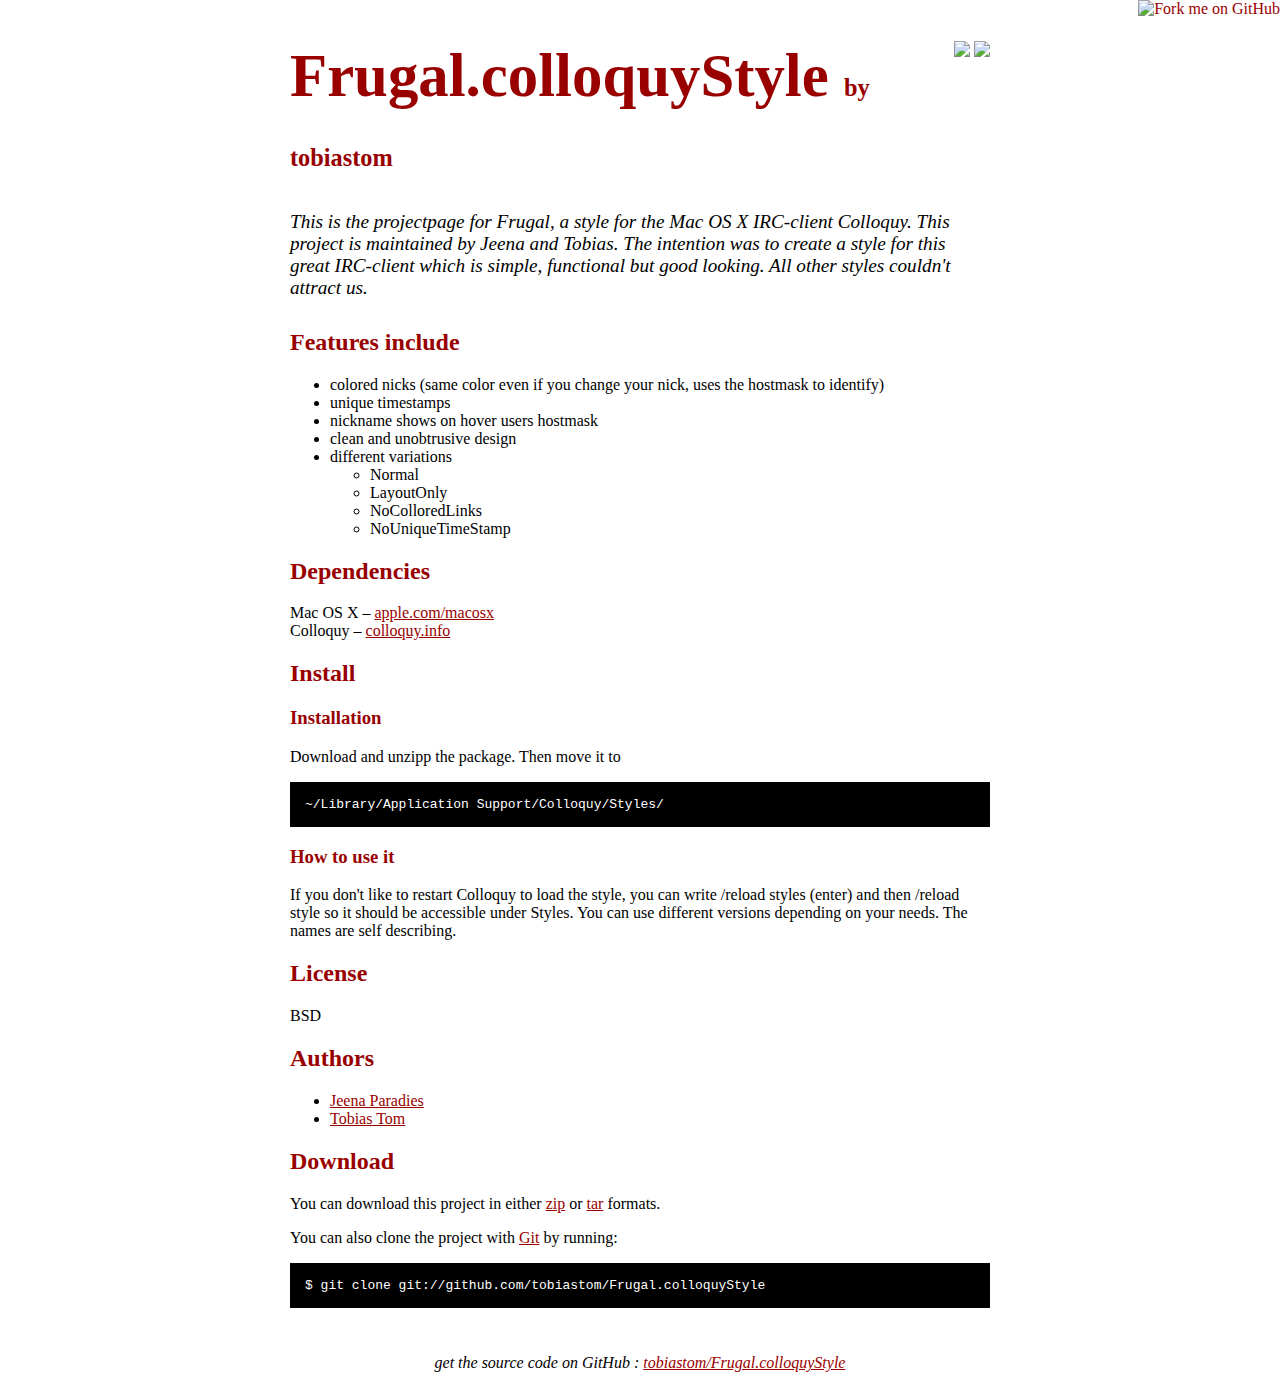
==== index.html @ 9bb23cd9 "Removed really ugly colors" ====
<!DOCTYPE html PUBLIC "-//W3C//DTD XHTML 1.0 Strict//EN"
	"http://www.w3.org/TR/xhtml1/DTD/xhtml1-strict.dtd">

<html xmlns="http://www.w3.org/1999/xhtml" xml:lang="en" lang="en">
<head>
	<meta http-equiv="Content-Type" content="text/html; charset=utf-8"/>

	<title>tobiastom/Frugal.colloquyStyle @ GitHub</title>
	
	<style type="text/css">
		body {
  		margin-top: 1.0em;
  		background-color: #fff;
		  font-family: "Helvetica,Arial,FreeSans"; 
  		color: #000000;
    }
    #container {
      margin: 0 auto;
      width: 700px;
    }
		h1 { font-size: 3.8em; color: #900; margin-bottom: 3px; }
		h1 .small { font-size: 0.4em; }
		h1 a { text-decoration: none }
		h2 { font-size: 1.5em; color: #900; }
    h3 { color: #900; }
    a { color: #900; }
    .description { font-size: 1.2em; margin-bottom: 30px; margin-top: 30px; font-style: italic;}
    .download { float: right; }
		pre { background: #000; color: #fff; padding: 15px;}
    hr { border: 0; width: 80%; border-bottom: 1px solid #aaa}
    .footer { text-align:center; padding-top:30px; font-style: italic; }
	</style>
	
</head>

<body>
  <a href="http://github.com/tobiastom/Frugal.colloquyStyle"><img style="position: absolute; top: 0; right: 0; border: 0;" src="http://s3.amazonaws.com/github/ribbons/forkme_right_darkblue_121621.png" alt="Fork me on GitHub" /></a>
  
  <div id="container">

    <div class="download">
      <a href="http://github.com/tobiastom/Frugal.colloquyStyle/zipball/master">
        <img border="0" width="90" src="http://github.com/images/modules/download/zip.png"></a>
      <a href="http://github.com/tobiastom/Frugal.colloquyStyle/tarball/master">
        <img border="0" width="90" src="http://github.com/images/modules/download/tar.png"></a>
    </div>
      
    <h1><a href="http://github.com/tobiastom/Frugal.colloquyStyle">Frugal.colloquyStyle</a> 
      <span class="small">by <a href="http://github.com/tobiastom">tobiastom</a></span></h1>

    <div class="description">
      This is the projectpage for Frugal, a style for the  Mac OS X IRC-client Colloquy. This project is maintained by Jeena and Tobias.

The intention was to create a style for this great IRC-client which is simple, functional but good looking. All other styles couldn't attract us.
    </div>

    <h2>Features include</h2>

    <ul>
        <li>colored nicks (same color even if you change your nick, uses the hostmask to identify)</li>
        <li>unique timestamps</li>
        <li>nickname shows on hover users hostmask</li>
        <li>clean and unobtrusive design</li>
        <li>different variations
            <ul>
                <li>Normal</li>
                <li>LayoutOnly</li>
                <li>NoColloredLinks</li>
                <li>NoUniqueTimeStamp</li>
            </ul>
        </li>
    </ul>

    <h2>Dependencies</h2>
    <p>Mac OS X – <a href="http://www.apple.com/macosx/">apple.com/macosx</a><br />
        Colloquy – <a href="http://colloquy.info/">colloquy.info</a></p>

    <h2>Install</h2>
    <h3>Installation</h3>
    <p>Download and unzipp the package. Then move it to <pre>~/Library/Application Support/Colloquy/Styles/</pre></p>
    <h3>How to use it</h3>
    <p>If you don't like to restart Colloquy to load the style, you can write /reload styles (enter) and then /reload style so it should be accessible under Styles. You can use different versions depending on your needs. The names are self describing.</p>

    <h2>License</h2>
    <p>BSD</p>
    
    <h2>Authors</h2>
    <ul>
        <li><a href="mailto:spam@jeenaparadies.net">Jeena Paradies</a></li>
        <li><a href="mailto:t.tom@succont.de">Tobias Tom</a></li>
    </ul>

    <h2>Download</h2>
    <p>
      You can download this project in either
      <a href="http://github.com/tobiastom/Frugal.colloquyStyle/zipball/master">zip</a> or
      <a href="http://github.com/tobiastom/Frugal.colloquyStyle/tarball/master">tar</a> formats.
    </p>
    <p>You can also clone the project with <a href="http://git-scm.com">Git</a>
      by running:
      <pre>$ git clone git://github.com/tobiastom/Frugal.colloquyStyle</pre>
    </p>
      
    <div class="footer">
      get the source code on GitHub : <a href="http://github.com/tobiastom/Frugal.colloquyStyle">tobiastom/Frugal.colloquyStyle</a>
    </div>
    
  </div>

  
</body>
</html>
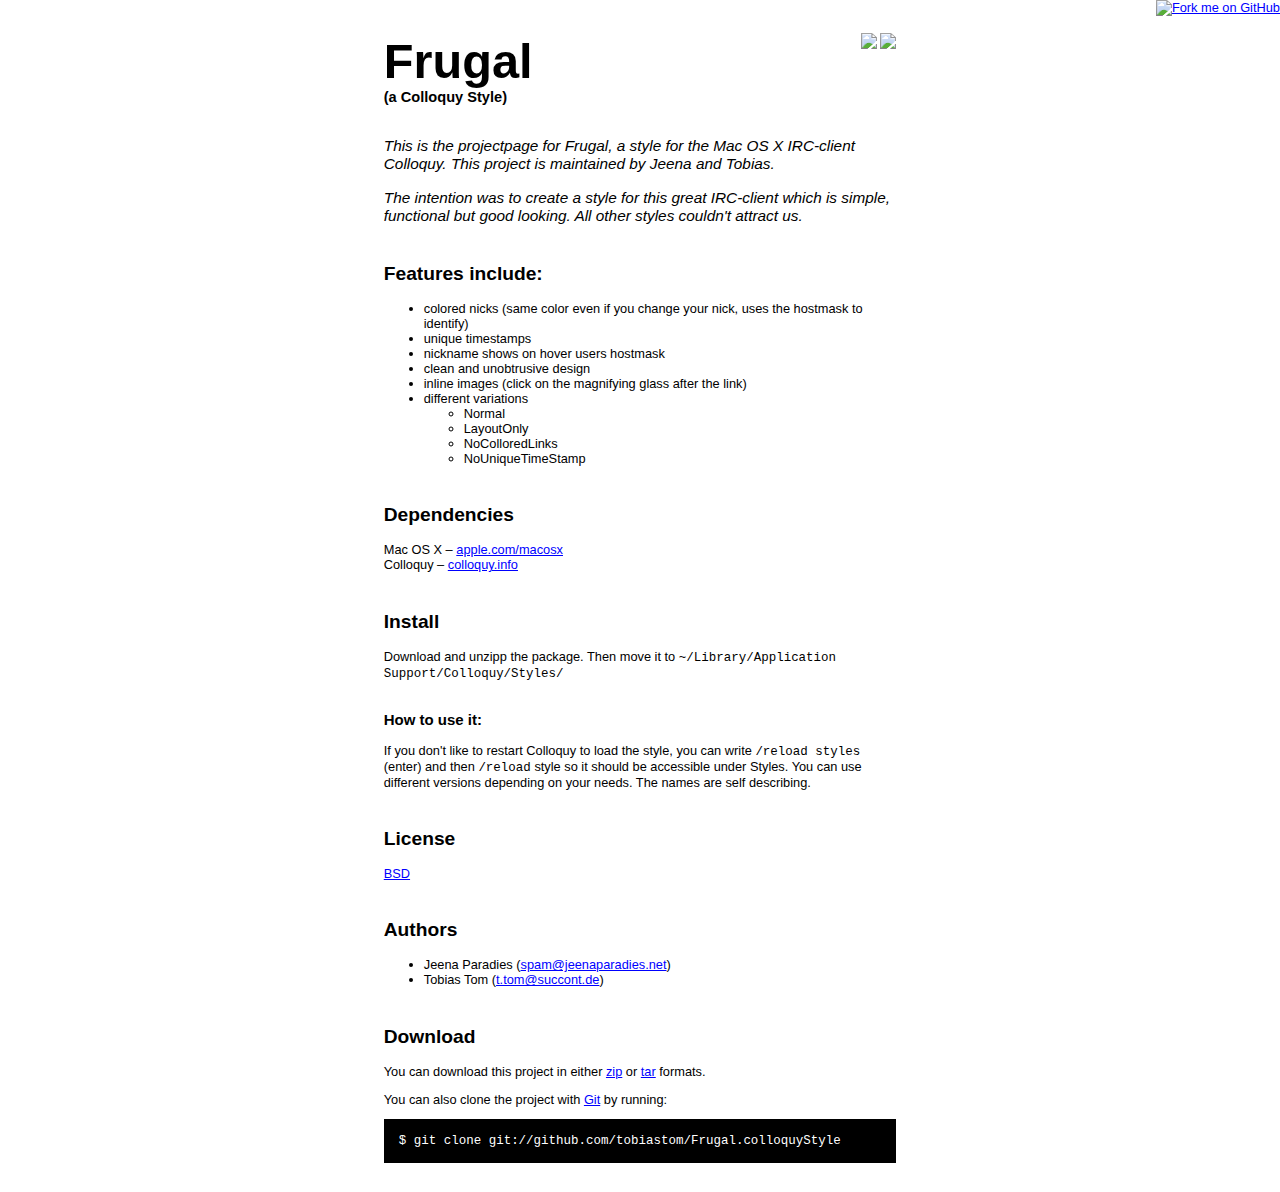
==== commit 3f01fc2b: "fixed html, css and colours" ====
--- a/index.html
+++ b/index.html
@@ -4,63 +4,59 @@
 <html xmlns="http://www.w3.org/1999/xhtml" xml:lang="en" lang="en">
 <head>
 	<meta http-equiv="Content-Type" content="text/html; charset=utf-8"/>
-
 	<title>tobiastom/Frugal.colloquyStyle @ GitHub</title>
-	
 	<style type="text/css">
-		body {
-  		margin-top: 1.0em;
-  		background-color: #fff;
-		  font-family: "Helvetica,Arial,FreeSans"; 
-  		color: #000000;
-    }
-    #container {
-      margin: 0 auto;
-      width: 700px;
-    }
-		h1 { font-size: 3.8em; color: #900; margin-bottom: 3px; }
-		h1 .small { font-size: 0.4em; }
-		h1 a { text-decoration: none }
-		h2 { font-size: 1.5em; color: #900; }
-    h3 { color: #900; }
-    a { color: #900; }
-    .description { font-size: 1.2em; margin-bottom: 30px; margin-top: 30px; font-style: italic;}
-    .download { float: right; }
+		body { margin: 1.0em 1em 2em 1em; background-color: white; color: black; font-family: "Lucida Grande", Helvetica, Arial, sans-serif; font-size: 100.1%; }
+    	#container { margin: 0 auto; max-width: 40em; font-size: 0.8em; }
+		#fork { position: absolute; top: 0; right: 0; border: 0; }
+		h1 { font-size: 3.8em; }
+		h1 span { font-size: 0.3em; display: block; }
+		h1 a { text-decoration: none; color: black; }
+		h2 { font-size: 1.5em; margin-top: 2em; }
+		h3 { margin-top: 2em; }
+		a { color: blue; }
+		a img { border: none; }
+		code, pre { font-size: 1.2em; }
+    	.description { font-size: 1.2em; margin: 30px 0; font-style: italic;}
+    	.download { float: right; }
+		.download img { width: 90px; }
 		pre { background: #000; color: #fff; padding: 15px;}
-    hr { border: 0; width: 80%; border-bottom: 1px solid #aaa}
-    .footer { text-align:center; padding-top:30px; font-style: italic; }
 	</style>
 	
 </head>
 
 <body>
-  <a href="http://github.com/tobiastom/Frugal.colloquyStyle"><img style="position: absolute; top: 0; right: 0; border: 0;" src="http://s3.amazonaws.com/github/ribbons/forkme_right_darkblue_121621.png" alt="Fork me on GitHub" /></a>
   
   <div id="container">
+	
+	<div id="fork">
+		<a href="http://github.com/tobiastom/Frugal.colloquyStyle">
+			<img src="http://s3.amazonaws.com/github/ribbons/forkme_right_darkblue_121621.png" alt="Fork me on GitHub" />
+		</a>
+	</div>
 
     <div class="download">
       <a href="http://github.com/tobiastom/Frugal.colloquyStyle/zipball/master">
-        <img border="0" width="90" src="http://github.com/images/modules/download/zip.png"></a>
+        <img src="http://github.com/images/modules/download/zip.png"></a>
       <a href="http://github.com/tobiastom/Frugal.colloquyStyle/tarball/master">
-        <img border="0" width="90" src="http://github.com/images/modules/download/tar.png"></a>
+        <img src="http://github.com/images/modules/download/tar.png"></a>
     </div>
       
-    <h1><a href="http://github.com/tobiastom/Frugal.colloquyStyle">Frugal.colloquyStyle</a> 
-      <span class="small">by <a href="http://github.com/tobiastom">tobiastom</a></span></h1>
+    <h1><a href="http://github.com/tobiastom/Frugal.colloquyStyle">Frugal <span>(a Colloquy Style)</span></a></h1>
 
     <div class="description">
-      This is the projectpage for Frugal, a style for the  Mac OS X IRC-client Colloquy. This project is maintained by Jeena and Tobias.
-
-The intention was to create a style for this great IRC-client which is simple, functional but good looking. All other styles couldn't attract us.
+		<p>This is the projectpage for Frugal, a style for the  Mac OS X IRC-client Colloquy. This project is maintained by Jeena and Tobias.</p>
+		<p>The intention was to create a style for this great IRC-client which is simple, functional but good looking. All other styles couldn't attract us.</p>
     </div>
 
-    <h2>Features include</h2>
+    <h2>Features include:</h2>
 
     <ul>
         <li>colored nicks (same color even if you change your nick, uses the hostmask to identify)</li>
         <li>unique timestamps</li>
         <li>nickname shows on hover users hostmask</li>
         <li>clean and unobtrusive design</li>
+		<li>inline images (click on the magnifying glass after the link)</li>
         <li>different variations
             <ul>
                 <li>Normal</li>
@@ -76,19 +72,21 @@
         Colloquy – <a href="http://colloquy.info/">colloquy.info</a></p>
 
     <h2>Install</h2>
-    <h3>Installation</h3>
-    <p>Download and unzipp the package. Then move it to <pre>~/Library/Application Support/Colloquy/Styles/</pre></p>
-    <h3>How to use it</h3>
-    <p>If you don't like to restart Colloquy to load the style, you can write /reload styles (enter) and then /reload style so it should be accessible under Styles. You can use different versions depending on your needs. The names are self describing.</p>
+    <p>Download and unzipp the package. Then move it to <code>~/Library/Application Support/Colloquy/Styles/</code></p>
 
-    <h2>License</h2>
-    <p>BSD</p>
-    
-    <h2>Authors</h2>
-    <ul>
-        <li><a href="mailto:spam@jeenaparadies.net">Jeena Paradies</a></li>
-        <li><a href="mailto:t.tom@succont.de">Tobias Tom</a></li>
-    </ul>
+	<h3>How to use it:</h3>
+	<p>If you don't like to restart Colloquy to load the style, you can write <code>/reload styles</code> (enter)
+		and then <code>/reload</code> style so it should be accessible under Styles. You can use different versions
+		depending on your needs. The names are self describing.</p>
+
+	<h2>License</h2>
+	<p><a href="http://www.opensource.org/licenses/bsd-license.php">BSD</a></p>
+	
+	<h2>Authors</h2>
+	<ul>
+		<li>Jeena Paradies (<a href="mailto:spam@jeenaparadies.net">spam@jeenaparadies.net</a>)</li>
+		<li>Tobias Tom (<a href="mailto:t.tom@succont.de">t.tom@succont.de</a>)</li>
+	</ul>
 
     <h2>Download</h2>
     <p>
@@ -100,13 +98,7 @@
       by running:
       <pre>$ git clone git://github.com/tobiastom/Frugal.colloquyStyle</pre>
     </p>
-      
-    <div class="footer">
-      get the source code on GitHub : <a href="http://github.com/tobiastom/Frugal.colloquyStyle">tobiastom/Frugal.colloquyStyle</a>
-    </div>
-    
+
   </div>
-
-  
 </body>
-</html>
+</html>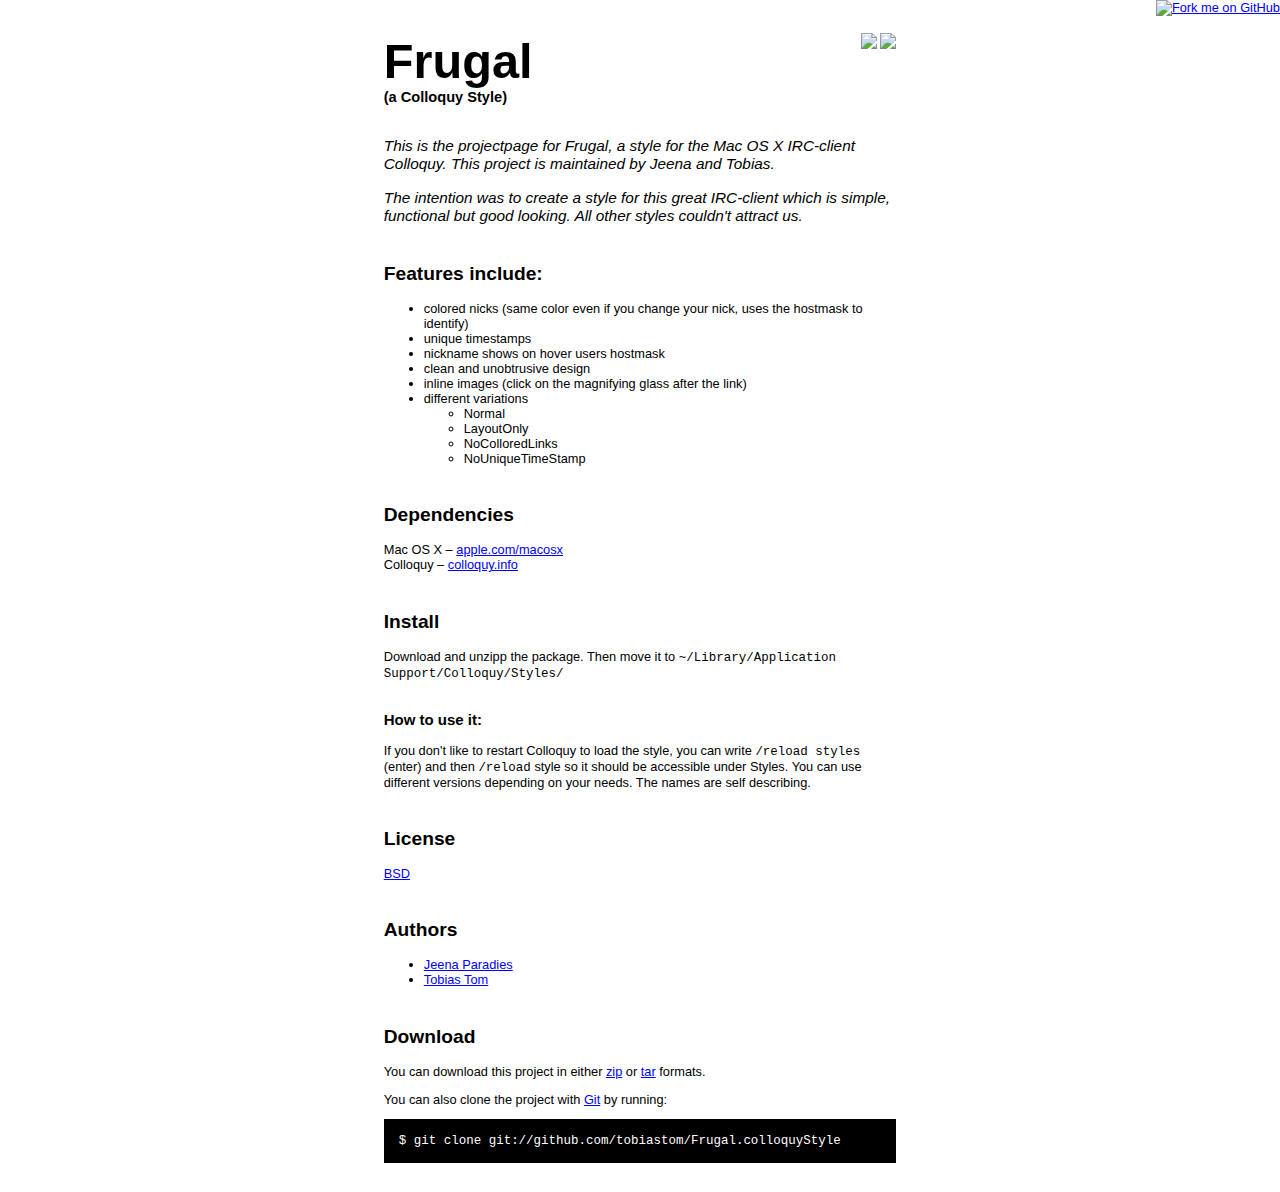
==== commit f14a5e63: "merge" ====
--- a/index.html
+++ b/index.html
@@ -49,6 +49,7 @@
 		<p>The intention was to create a style for this great IRC-client which is simple, functional but good looking. All other styles couldn't attract us.</p>
     </div>
 
+
     <h2>Features include:</h2>
 
     <ul>
@@ -84,9 +85,9 @@
 	
 	<h2>Authors</h2>
 	<ul>
-		<li>Jeena Paradies (<a href="mailto:spam@jeenaparadies.net">spam@jeenaparadies.net</a>)</li>
-		<li>Tobias Tom (<a href="mailto:t.tom@succont.de">t.tom@succont.de</a>)</li>
-	</ul>
+        <li><a href="mailto:spam@jeenaparadies.net">Jeena Paradies</a></li>
+        <li><a href="mailto:t.tom@succont.de">Tobias Tom</a></li>
+    </ul>
 
     <h2>Download</h2>
     <p>
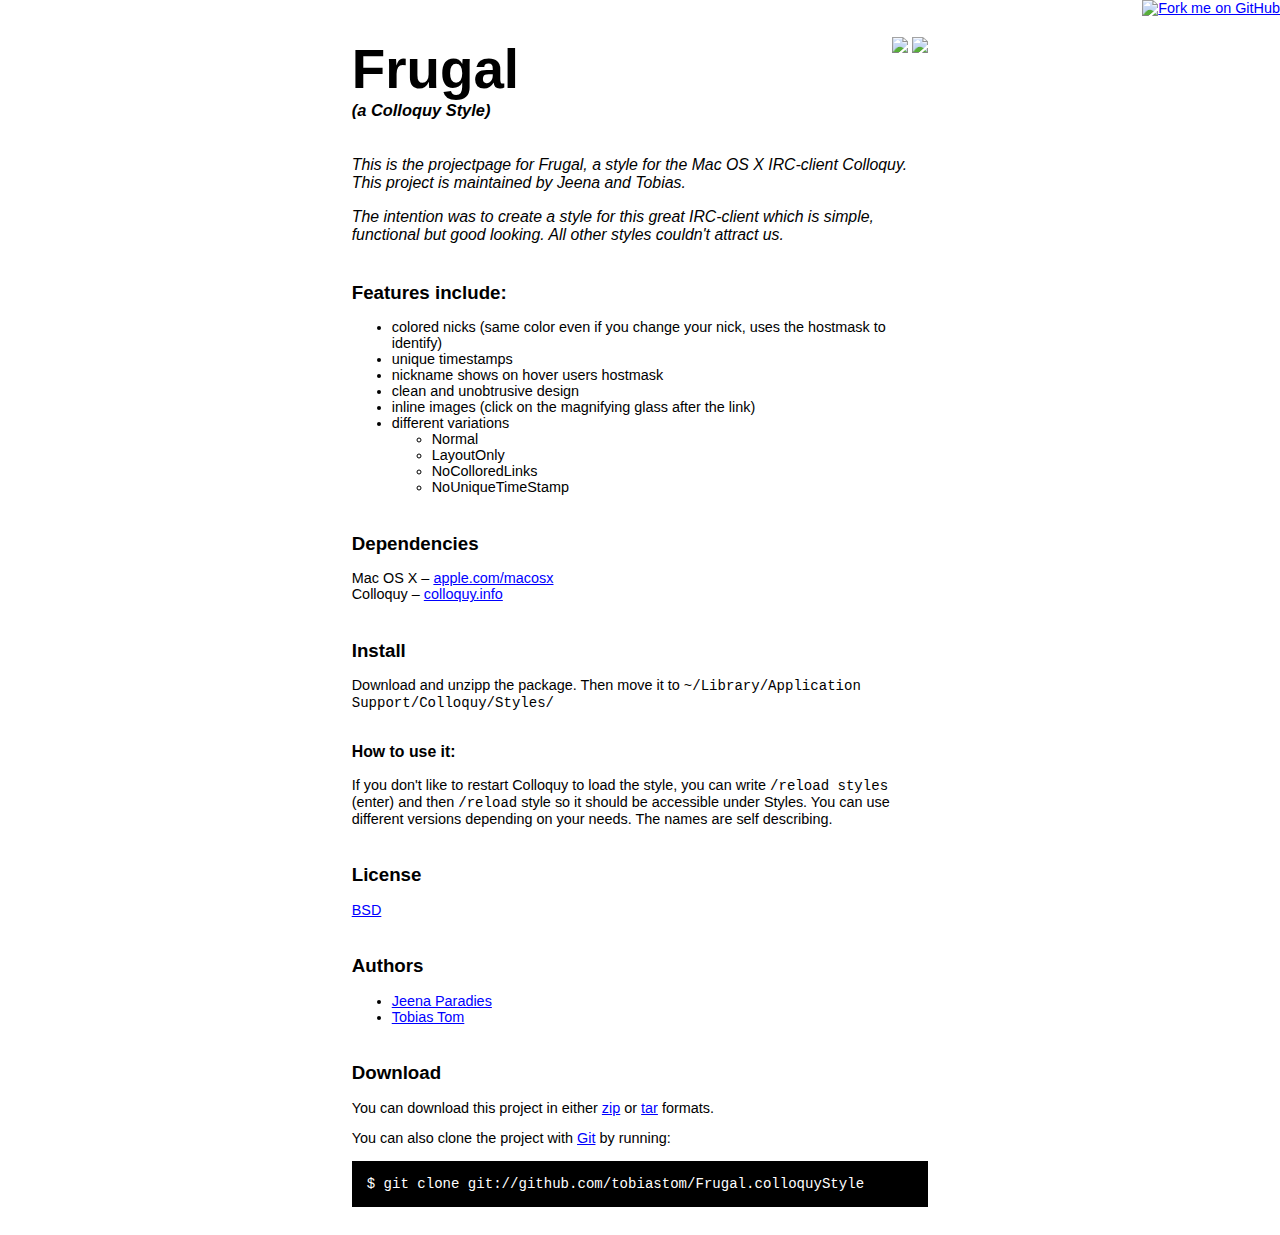
==== commit 275a2480: "changed font sizes" ====
--- a/index.html
+++ b/index.html
@@ -7,17 +7,17 @@
 	<title>tobiastom/Frugal.colloquyStyle @ GitHub</title>
 	<style type="text/css">
 		body { margin: 1.0em 1em 2em 1em; background-color: white; color: black; font-family: "Lucida Grande", Helvetica, Arial, sans-serif; font-size: 100.1%; }
-    	#container { margin: 0 auto; max-width: 40em; font-size: 0.8em; }
+    	#container { margin: 0 auto; max-width: 40em; font-size: 0.9em; }
 		#fork { position: absolute; top: 0; right: 0; border: 0; }
 		h1 { font-size: 3.8em; }
-		h1 span { font-size: 0.3em; display: block; }
+		h1 span { font-size: 0.3em; display: block; font-style: italic; }
 		h1 a { text-decoration: none; color: black; }
-		h2 { font-size: 1.5em; margin-top: 2em; }
-		h3 { margin-top: 2em; }
+		h2 { font-size: 1.3em; margin-top: 2em; }
+		h3 { margin-top: 2em; font-size: 1.1em; }
 		a { color: blue; }
 		a img { border: none; }
 		code, pre { font-size: 1.2em; }
-    	.description { font-size: 1.2em; margin: 30px 0; font-style: italic;}
+    	.description { font-size: 1.1em; margin: 30px 0; font-style: italic;}
     	.download { float: right; }
 		.download img { width: 90px; }
 		pre { background: #000; color: #fff; padding: 15px;}
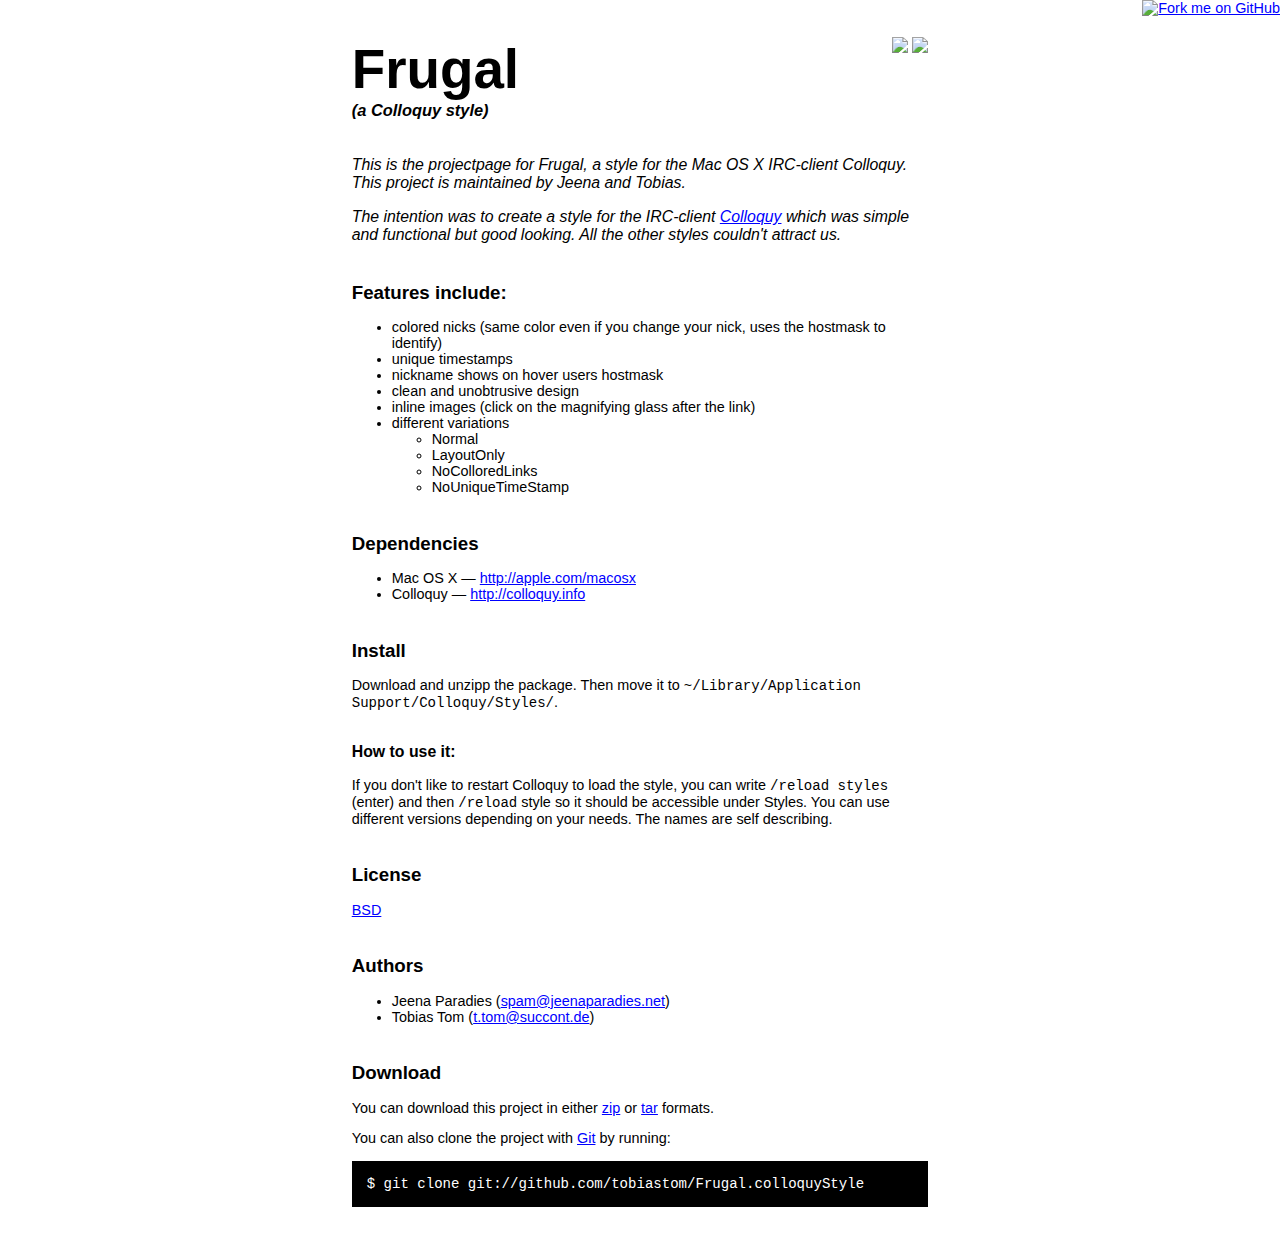
==== commit 8f3d19c8: "changed some html" ====
--- a/index.html
+++ b/index.html
@@ -6,7 +6,8 @@
 	<meta http-equiv="Content-Type" content="text/html; charset=utf-8"/>
 	<title>tobiastom/Frugal.colloquyStyle @ GitHub</title>
 	<style type="text/css">
-		body { margin: 1.0em 1em 2em 1em; background-color: white; color: black; font-family: "Lucida Grande", Helvetica, Arial, sans-serif; font-size: 100.1%; }
+		body { margin: 1.0em 1em 2em 1em; background-color: white; color: black;
+			font-family: "Lucida Grande", Helvetica, Arial, sans-serif; font-size: 100.1%; }
     	#container { margin: 0 auto; max-width: 40em; font-size: 0.9em; }
 		#fork { position: absolute; top: 0; right: 0; border: 0; }
 		h1 { font-size: 3.8em; }
@@ -24,9 +25,7 @@
 	</style>
 	
 </head>
-
 <body>
-  
   <div id="container">
 	
 	<div id="fork">
@@ -42,11 +41,13 @@
         <img src="http://github.com/images/modules/download/tar.png"></a>
     </div>
       
-    <h1><a href="http://github.com/tobiastom/Frugal.colloquyStyle">Frugal <span>(a Colloquy Style)</span></a></h1>
+    <h1><a href="http://github.com/tobiastom/Frugal.colloquyStyle">Frugal <span>(a Colloquy style)</span></a></h1>
 
     <div class="description">
-		<p>This is the projectpage for Frugal, a style for the  Mac OS X IRC-client Colloquy. This project is maintained by Jeena and Tobias.</p>
-		<p>The intention was to create a style for this great IRC-client which is simple, functional but good looking. All other styles couldn't attract us.</p>
+		<p>This is the projectpage for Frugal, a style for the  Mac OS X IRC-client Colloquy.
+			This project is maintained by Jeena and Tobias.</p>
+		<p>The intention was to create a style for the IRC-client <a href="http://colloquy.info">Colloquy</a>
+			which was simple and functional but good looking. All the other styles couldn't attract us.</p>
     </div>
 
 
@@ -69,11 +70,13 @@
     </ul>
 
     <h2>Dependencies</h2>
-    <p>Mac OS X – <a href="http://www.apple.com/macosx/">apple.com/macosx</a><br />
-        Colloquy – <a href="http://colloquy.info/">colloquy.info</a></p>
+    <ul>
+		<li>Mac OS X &mdash; <a href="http://www.apple.com/macosx/">http://apple.com/macosx</a></li>
+        <li>Colloquy &mdash; <a href="http://colloquy.info/">http://colloquy.info</a></li>
+	</ul>
 
     <h2>Install</h2>
-    <p>Download and unzipp the package. Then move it to <code>~/Library/Application Support/Colloquy/Styles/</code></p>
+    <p>Download and unzipp the package. Then move it to <code>~/Library/Application Support/Colloquy/Styles/</code>.</p>
 
 	<h3>How to use it:</h3>
 	<p>If you don't like to restart Colloquy to load the style, you can write <code>/reload styles</code> (enter)
@@ -85,8 +88,8 @@
 	
 	<h2>Authors</h2>
 	<ul>
-        <li><a href="mailto:spam@jeenaparadies.net">Jeena Paradies</a></li>
-        <li><a href="mailto:t.tom@succont.de">Tobias Tom</a></li>
+        <li>Jeena Paradies (<a href="mailto:spam@jeenaparadies.net">spam@jeenaparadies.net</a>)</li>
+        <li>Tobias Tom (<a href="mailto:t.tom@succont.de">t.tom@succont.de</a>)</li>
     </ul>
 
     <h2>Download</h2>
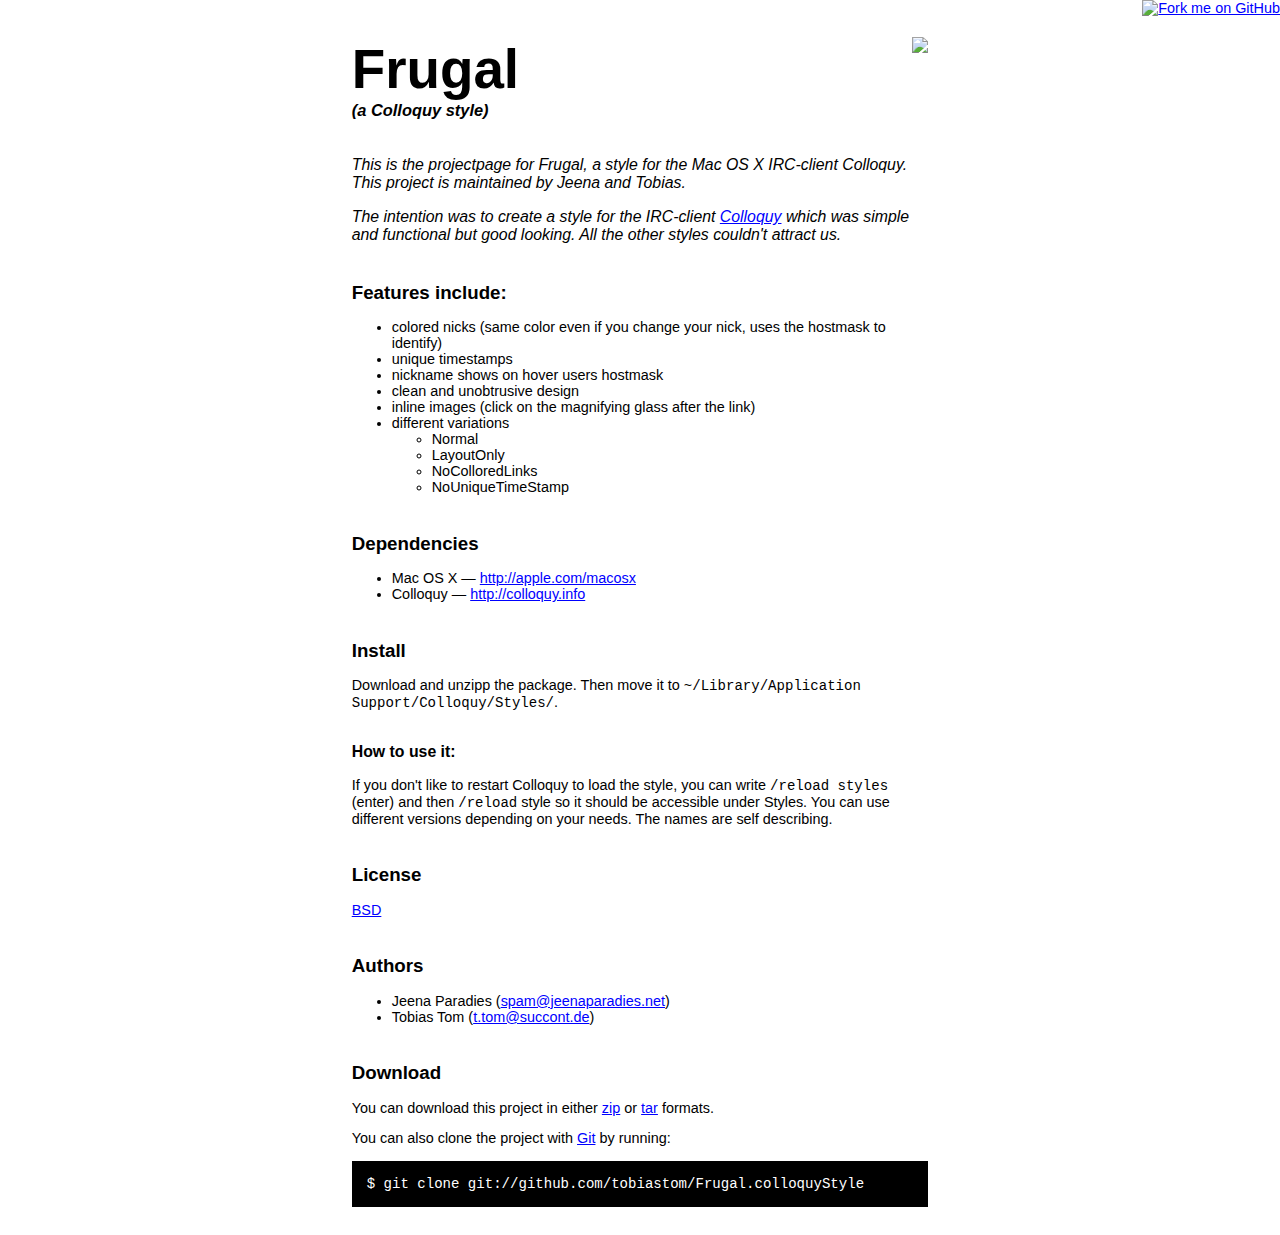
==== commit d34a7365: "Updated download link" ====
--- a/index.html
+++ b/index.html
@@ -35,10 +35,8 @@
 	</div>
 
     <div class="download">
-      <a href="http://github.com/tobiastom/Frugal.colloquyStyle/zipball/master">
+      <a href="http://cloud.github.com/downloads/tobiastom/Frugal.colloquyStyle/Frugal_1.1.zip">
         <img src="http://github.com/images/modules/download/zip.png"></a>
-      <a href="http://github.com/tobiastom/Frugal.colloquyStyle/tarball/master">
-        <img src="http://github.com/images/modules/download/tar.png"></a>
     </div>
       
     <h1><a href="http://github.com/tobiastom/Frugal.colloquyStyle">Frugal <span>(a Colloquy style)</span></a></h1>
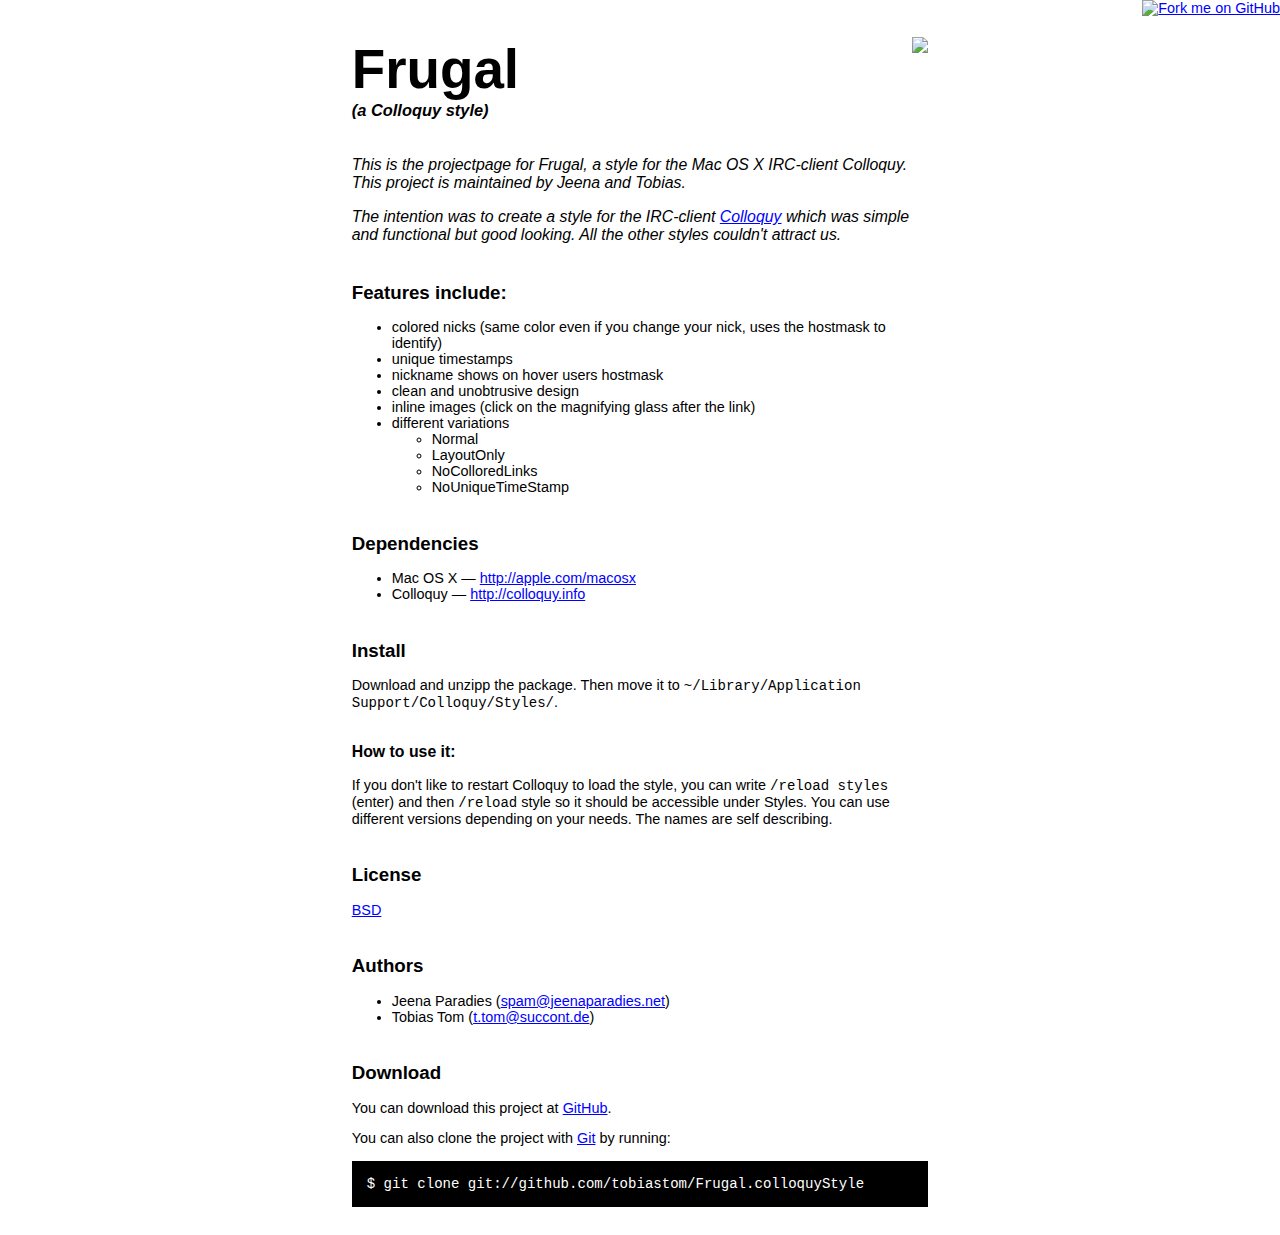
==== commit c3d31e83: "Stupid me missed the second download links. Updated them." ====
--- a/index.html
+++ b/index.html
@@ -92,9 +92,8 @@
 
     <h2>Download</h2>
     <p>
-      You can download this project in either
-      <a href="http://github.com/tobiastom/Frugal.colloquyStyle/zipball/master">zip</a> or
-      <a href="http://github.com/tobiastom/Frugal.colloquyStyle/tarball/master">tar</a> formats.
+      You can download this project at 
+      <a href="http://cloud.github.com/downloads/tobiastom/Frugal.colloquyStyle/Frugal_1.1.zip">GitHub</a>.
     </p>
     <p>You can also clone the project with <a href="http://git-scm.com">Git</a>
       by running:
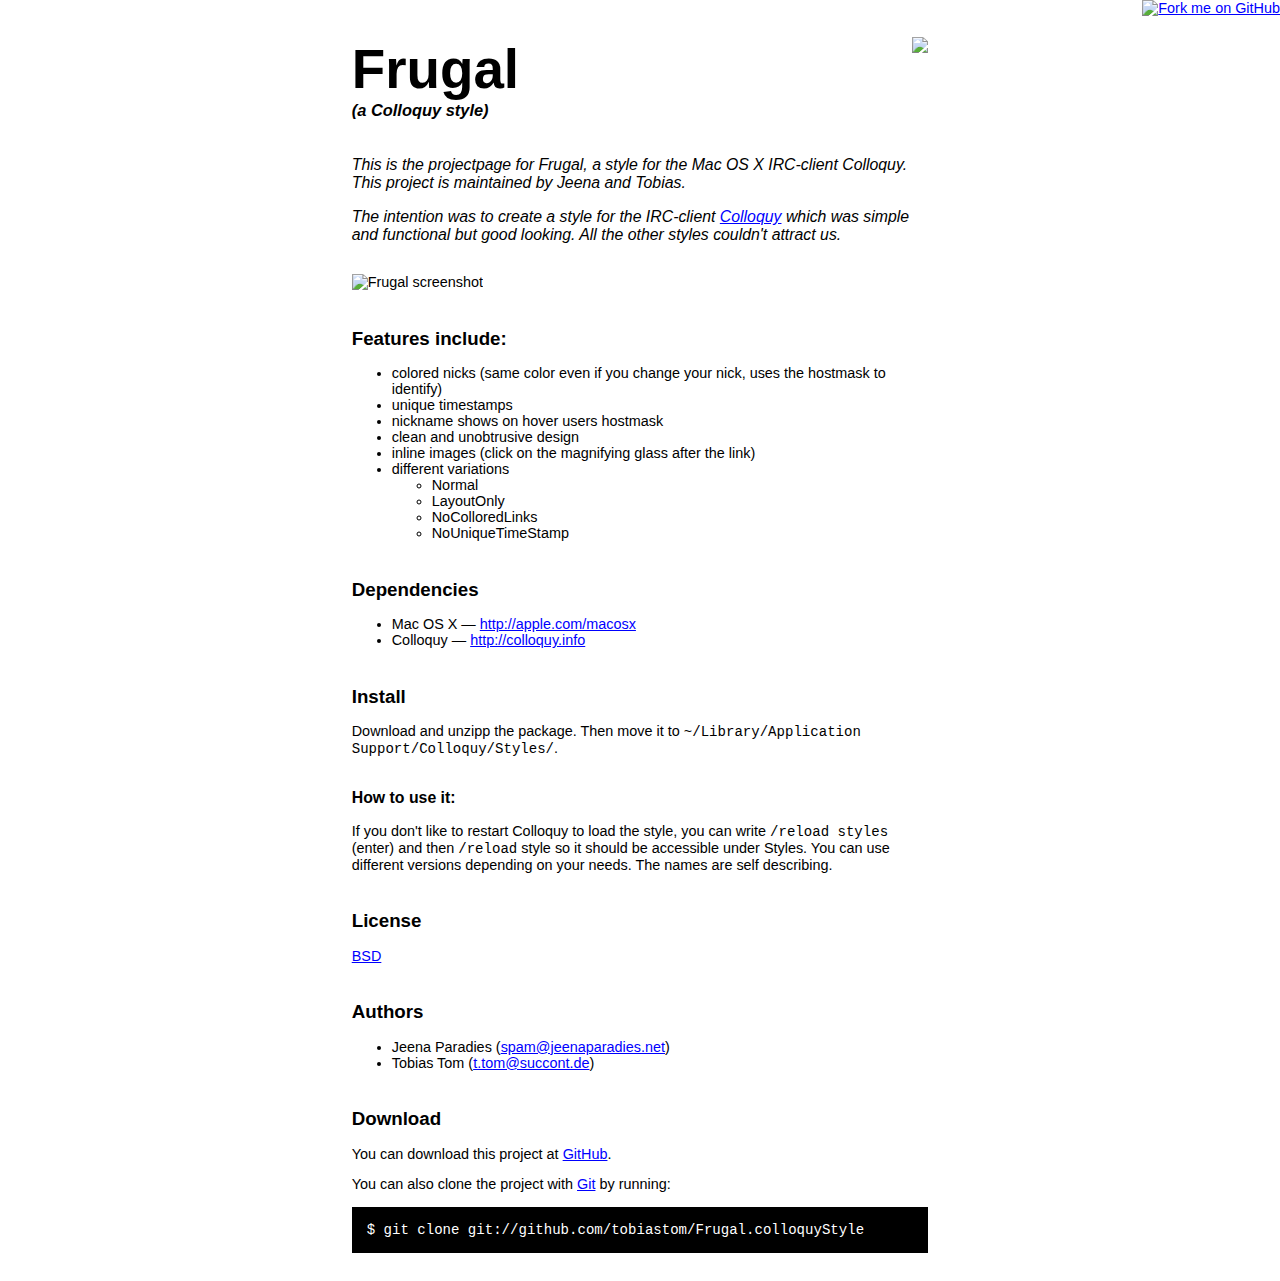
==== commit 0c8ab7b8: "added screenshot" ====
--- a/index.html
+++ b/index.html
@@ -48,6 +48,7 @@
 			which was simple and functional but good looking. All the other styles couldn't attract us.</p>
     </div>
 
+    <p><img src="http://cloud.github.com/downloads/tobiastom/Frugal.colloquyStyle/FrugalColloquyStyle_1_1.png" alt="Frugal screenshot" /></p>
 
     <h2>Features include:</h2>
 
